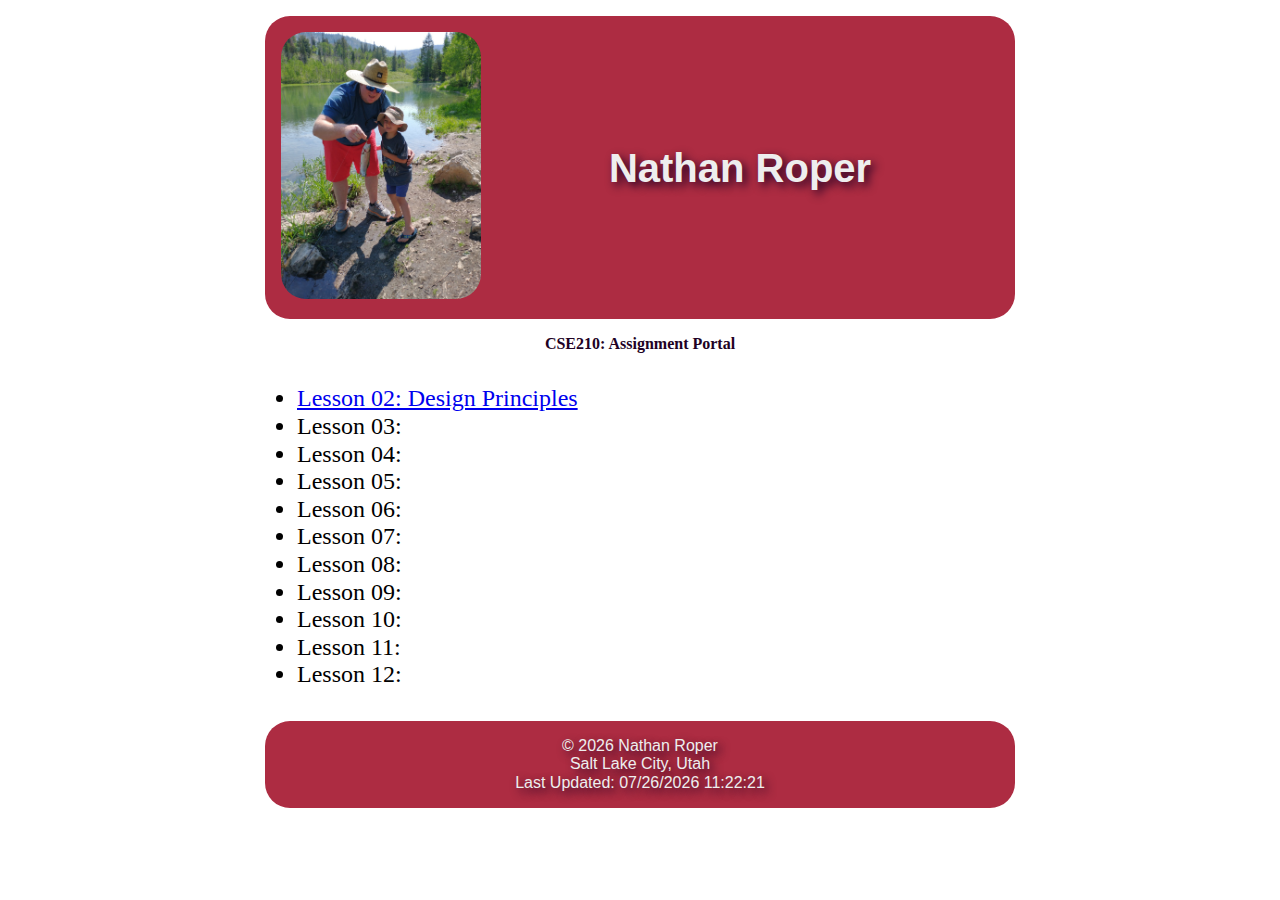
==== index.html @ f8bfc42a "again" ====
<!DOCTYPE html>
<html lang="en-US">

<head>
    <meta charset="UTF-8">
    <meta http-equiv="X-UA-Compatible" content="IE=edge">
    <meta name="viewport" content="width=device-width, initial-scale=1.0">
    <title>CSE210: Nathan Roper</title>
    <meta name="description" content="Assignment portal for Nathan B. Roper in CSE210: Programming with Classes at Brigham Young University - Idaho. This will be updated weekly to showcase my assigments and act as a showcase for my work throughout the course.">
    <link rel="stylesheet" href="css/normalize.css">
    <link rel="stylesheet" href="css/medium.css">
    <link rel="stylesheet" href="css/base.css">


</head>

<body>

    <header>
        <picture>
            <img src="images/dadandelifishing.jpg" alt="Fishing with Eli">
        </picture>
        <h1>Nathan Roper</h1>

    </header>
    <main>
        <h2>CSE210: Assignment Portal</h2>
        <ul>
            <li><a href="lesson2/design-principles.html">Lesson 02: Design Principles</a></li>
            <li>Lesson 03:</li>
            <li>Lesson 04:</li>
            <li>Lesson 05:</li>
            <li>Lesson 06:</li>
            <li>Lesson 07:</li>
            <li>Lesson 08:</li>
            <li>Lesson 09:</li>
            <li>Lesson 10:</li>
            <li>Lesson 11:</li>
            <li>Lesson 12:</li>
        </ul>
    </main>
    <footer>
        <p>
            &copy; <span id="currentYear"></span> Nathan Roper
        </p>
        <p>
            Salt Lake City, Utah
        </p>
        <p>Last Updated: <span id="modified"></span>
        </p>
        <script src="js/script.js"></script>
    </footer>

</body>

</html>
---- css/medium.css ----
@media only screen and (min-width: 32.5em) {
    header img {
        width: 100%;
    }
    header {
        display: grid;
        background-color: #ad2c42;
        align-items: center;
    }
    h1 {
        font-size: 1.5rem;
    }
    main h2 {
        font-size: 1rem;
    }
}
---- css/base.css ----
* {
    margin: 0;
    padding: 0;
    box-sizing: border-box;
}

body {
    font-size: 16px;
    font-family: "bubblegum sans", sans-serif;
}

header,
main,
footer {
    max-width: 750px;
    margin: 0 auto;
}

header {
    margin: 1rem auto;
    padding: 1rem;
    display: grid;
    grid-template-columns: 200px 1fr;
    border-radius: 25px;
}

header img {
    border-radius: 25px;
}

h1 {
    text-align: center;
    text-shadow: 4px 4px 10px #210124;
    color: #eee;
    font-size: 2.5rem;
}

main {
    font-family: "bubbler one";
    font-size: 1.5rem;
}

main h2 {
    text-align: center;
    color: #210124;
}

main ul {
    margin: 2rem;
}

footer {
    padding: 1rem;
    background-color: #ad2c42;
    align-items: center;
    text-align: center;
    border-radius: 25px;
    text-shadow: 4px 4px 10px #210124;
    color: #eee;
}
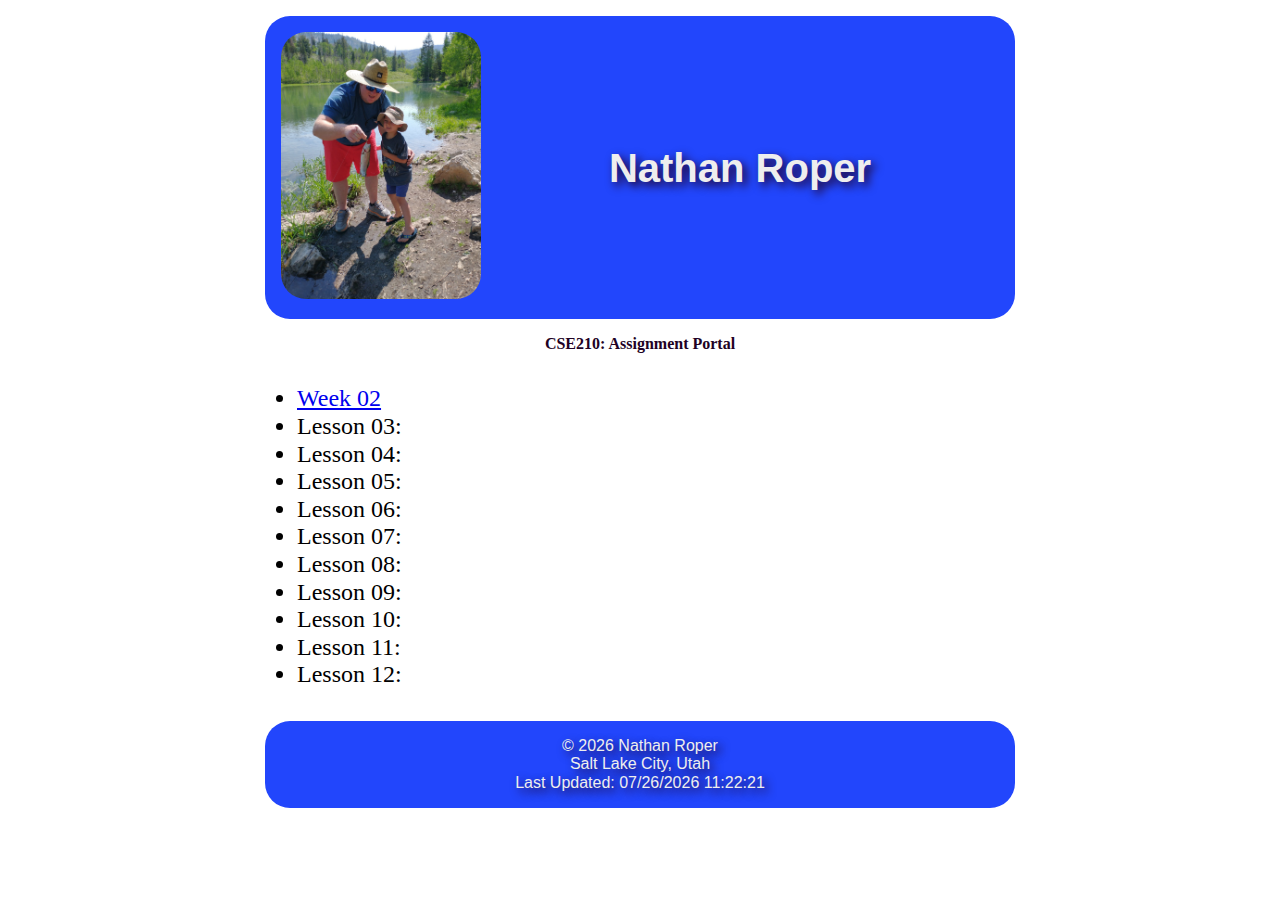
==== commit 8f303cb7: "assignment" ====
--- a/index.html
+++ b/index.html
@@ -5,8 +5,8 @@
     <meta charset="UTF-8">
     <meta http-equiv="X-UA-Compatible" content="IE=edge">
     <meta name="viewport" content="width=device-width, initial-scale=1.0">
-    <title>CSE210: Nathan Roper</title>
-    <meta name="description" content="Assignment portal for Nathan B. Roper in CSE210: Programming with Classes at Brigham Young University - Idaho. This will be updated weekly to showcase my assigments and act as a showcase for my work throughout the course.">
+    <title>CSE121B: Nathan Roper</title>
+    <meta name="description" content="Assignment portal for Nathan B. Roper in CSE121B: JavaScript Language at Brigham Young University - Idaho. This will be updated weekly to showcase my assigments and act as a showcase for my work throughout the course.">
     <link rel="stylesheet" href="css/normalize.css">
     <link rel="stylesheet" href="css/medium.css">
     <link rel="stylesheet" href="css/base.css">
@@ -26,7 +26,7 @@
     <main>
         <h2>CSE210: Assignment Portal</h2>
         <ul>
-            <li><a href="lesson2/design-principles.html">Lesson 02: Design Principles</a></li>
+            <li><a href="week-2/task2.html">Week 02</a></li>
             <li>Lesson 03:</li>
             <li>Lesson 04:</li>
             <li>Lesson 05:</li>
--- a/css/medium.css
+++ b/css/medium.css
@@ -4,7 +4,7 @@
     }
     header {
         display: grid;
-        background-color: #ad2c42;
+        background-color: #2246fc;
         align-items: center;
     }
     h1 {
--- a/css/base.css
+++ b/css/base.css
@@ -51,7 +51,7 @@
 
 footer {
     padding: 1rem;
-    background-color: #ad2c42;
+    background-color: #2246fc;
     align-items: center;
     text-align: center;
     border-radius: 25px;
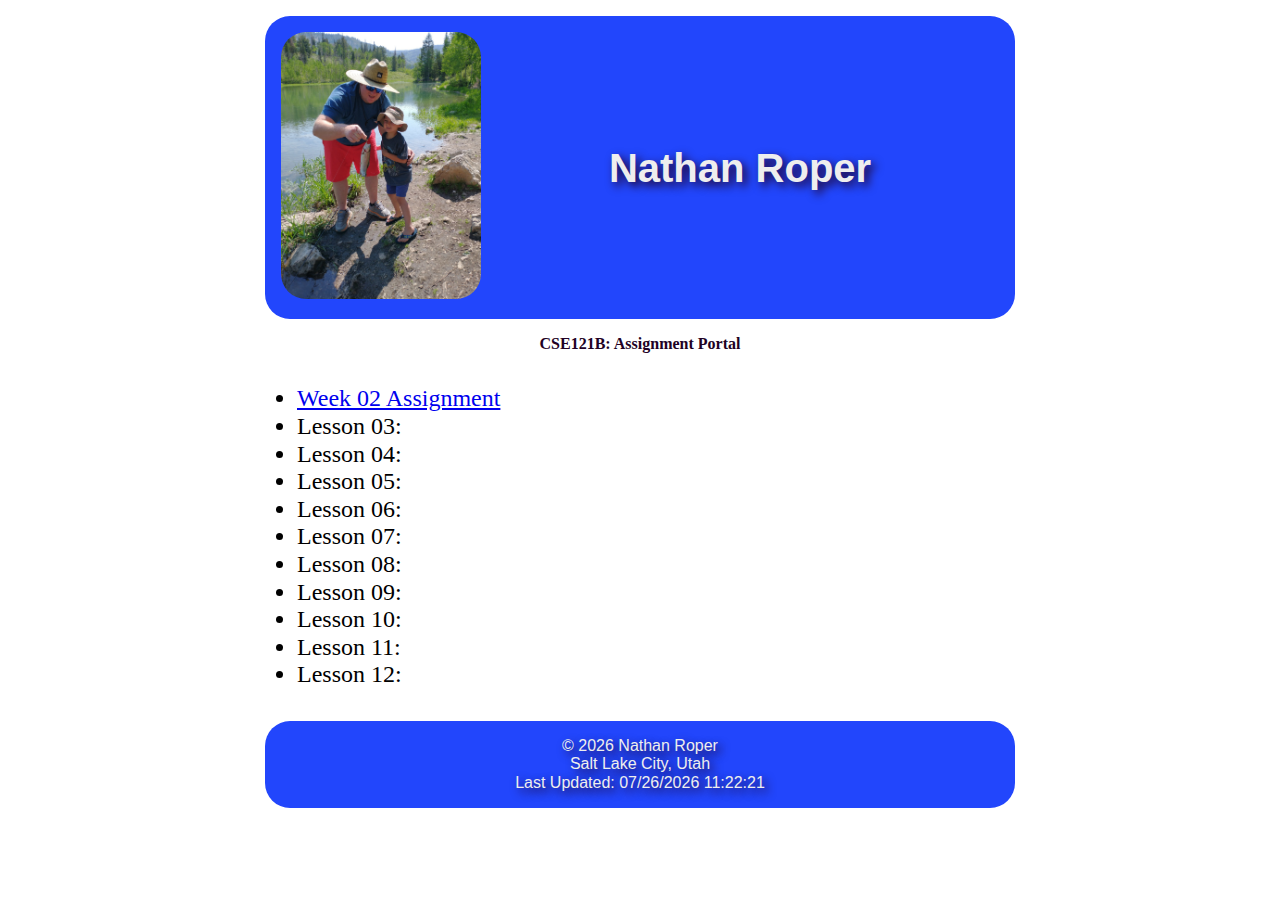
==== commit db0ee0b8: "again again" ====
--- a/index.html
+++ b/index.html
@@ -24,9 +24,9 @@
 
     </header>
     <main>
-        <h2>CSE210: Assignment Portal</h2>
+        <h2>CSE121B: Assignment Portal</h2>
         <ul>
-            <li><a href="week-2/task2.html">Week 02</a></li>
+            <li><a href="week-2/task2.html">Week 02 Assignment</a></li>
             <li>Lesson 03:</li>
             <li>Lesson 04:</li>
             <li>Lesson 05:</li>
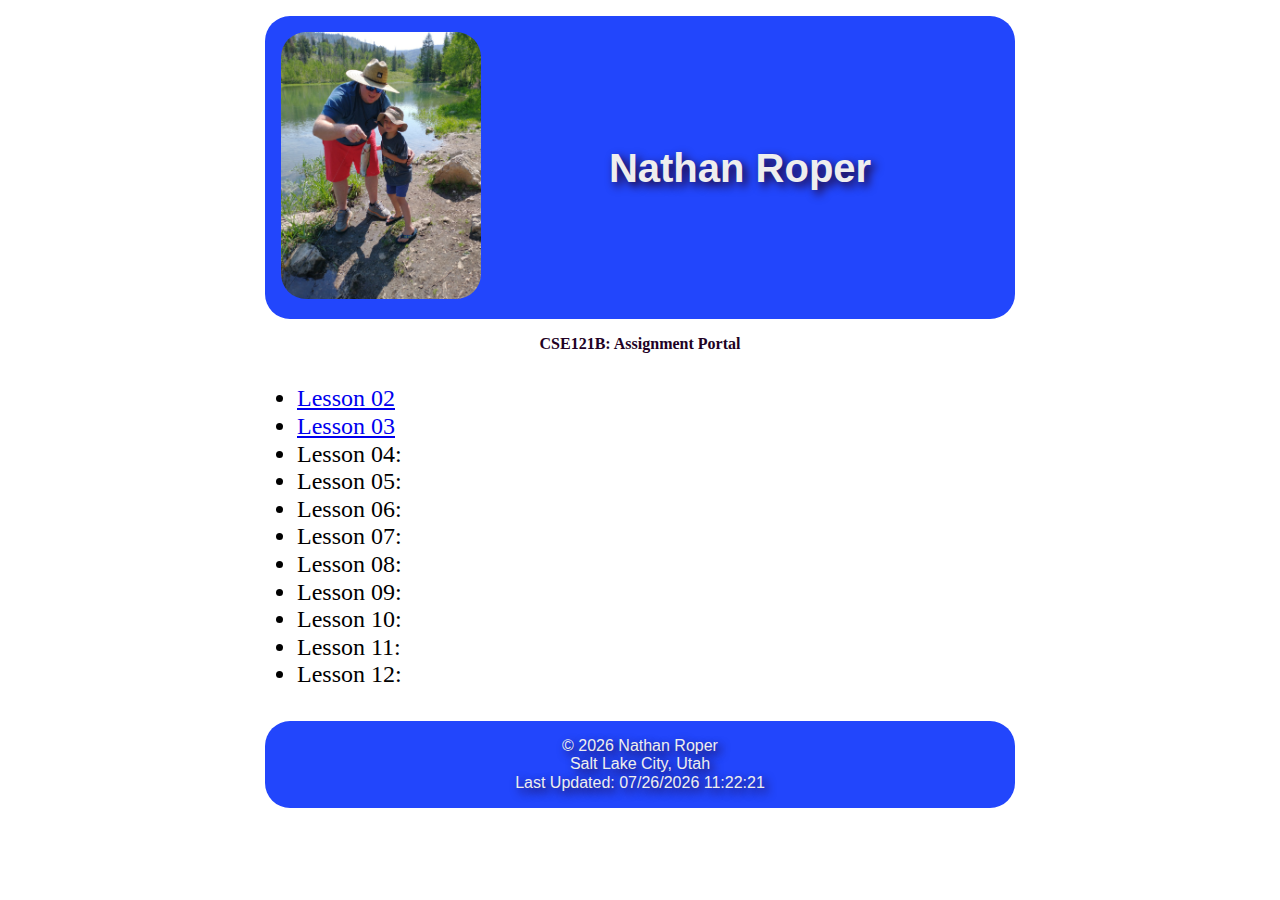
==== commit 1d9e3c1b: "thursday" ====
--- a/index.html
+++ b/index.html
@@ -26,8 +26,8 @@
     <main>
         <h2>CSE121B: Assignment Portal</h2>
         <ul>
-            <li><a href="week-2/task2.html">Week 02 Assignment</a></li>
-            <li>Lesson 03:</li>
+            <li><a href="week-2/task2.html">Lesson 02</a></li>
+            <li><a href="week-3/task3.html">Lesson 03</a></li>
             <li>Lesson 04:</li>
             <li>Lesson 05:</li>
             <li>Lesson 06:</li>
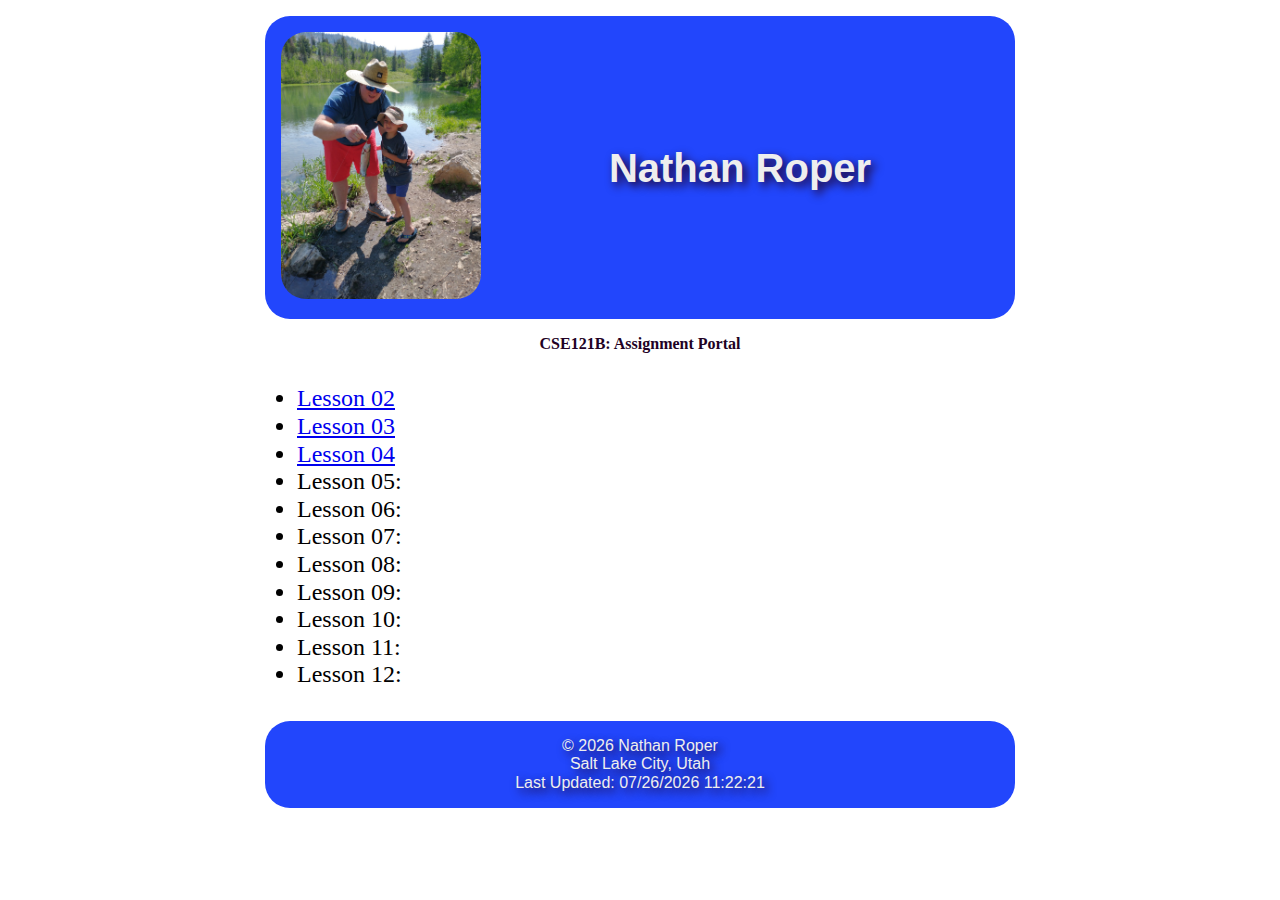
==== commit 33a00d65: "tuesday morning" ====
--- a/index.html
+++ b/index.html
@@ -28,7 +28,7 @@
         <ul>
             <li><a href="week-2/task2.html">Lesson 02</a></li>
             <li><a href="week-3/task3.html">Lesson 03</a></li>
-            <li>Lesson 04:</li>
+            <li><a href="week-4/task4.html">Lesson 04</a></li>
             <li>Lesson 05:</li>
             <li>Lesson 06:</li>
             <li>Lesson 07:</li>
